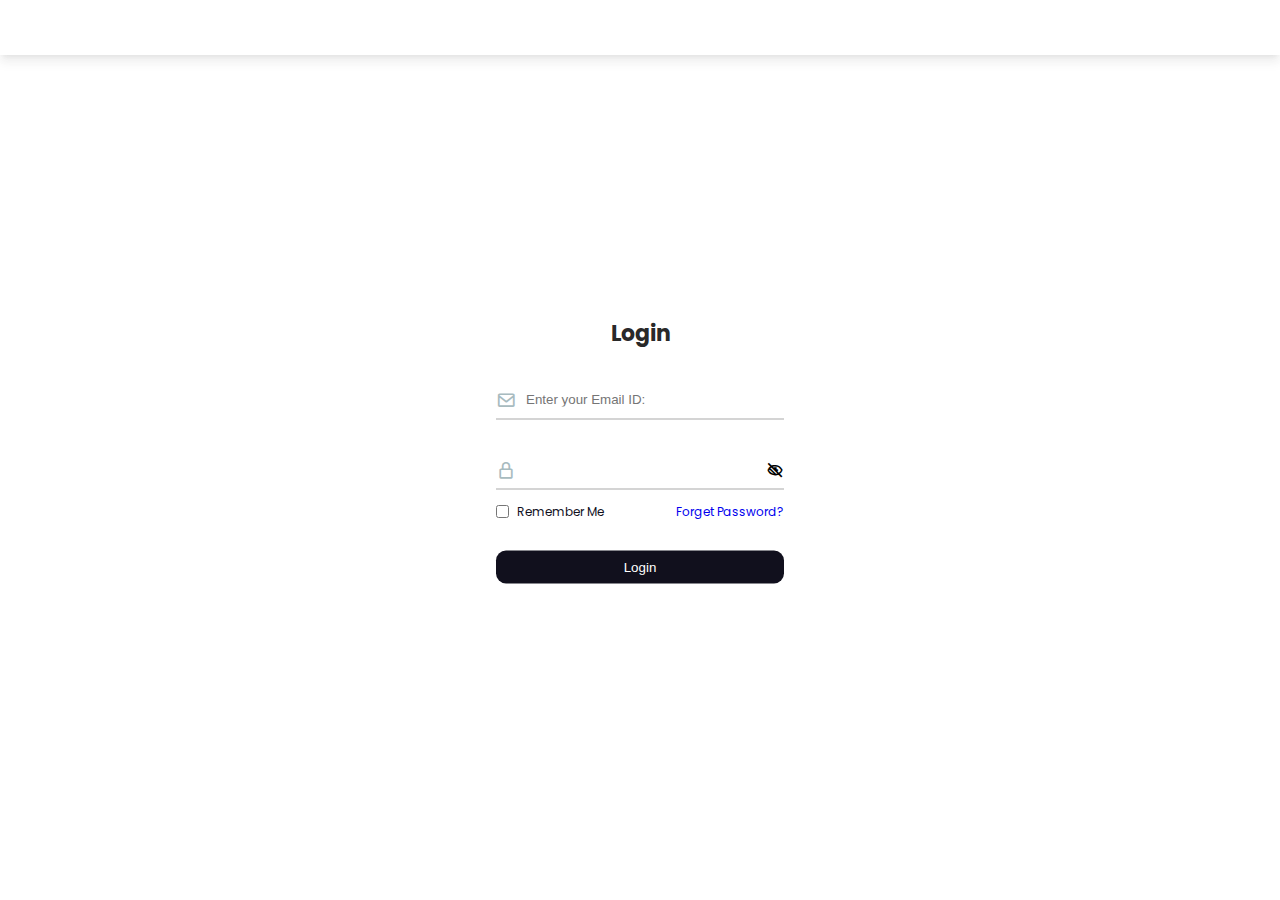
==== index.html @ 054ee943 "first commit" ====
<!DOCTYPE html>
<html lang="en">
  <head>
    <meta charset="UTF-8" />
    <meta name="viewport" content="width=device-width, initial-scale=1.0" />
    <title>Document</title>
    <link rel="stylesheet" href="css/responsive.css" />
    <link rel="stylesheet" href="css/style.css" />
    <link
      href="https://unpkg.com/boxicons@2.0.9/css/boxicons.min.css"
      rel="stylesheet"
    />
  </head>
  <body>
    <div class="login-outer">
      <div class="login-header"></div>
      <div class="login-container">
        <h2>Login</h2>
        <form action="" class="form">
          <div class="form-input">
            <input
              type="email"
              id="email"
              placeholder="Enter your Email ID:"
              required
            />
            <i class="bx bx-envelope"></i>
          </div>
          <div class="form-input">
            <input type="password" id="password" required />
            <i class="bx bx-lock-alt"></i>
            <i class="bx bx-low-vision"></i>
          </div>
          <div class="login-keep">
            <span class="checkbox">
              <input type="checkbox" id="check" />
              <label for="check" class="font-sm">Remember Me</label>
            </span>
            <a href="javascript:;">Forget Password?</a>
          </div>
          <input type="submit" value="Login" class="button" />
        </form>
      </div>
    </div>
    <script src="js/validate.js" type="text/javascript"></script>
  </body>
</html>
---- css/responsive.css ----
/* Extra small devices (phones, 600px and down) */
@media only screen and (max-width: 600px) {
  .chart-scroll {
    overflow-x: scroll;
  }
  .otp-card h2 {
    font-size: 17px;
  }
  .otp-card button {
    font-size: 14px;
    padding: 7px 35px;
    border-radius: 15px;
  }
  .otp-card {
    padding: 1em;
    font-size: 16px;
    border-radius: 10px;
  }
  .otp-card-input {
    gap: 12px;
    margin: 23px 0;
    display: grid;
  }
  .otp-card-input input {
    width: 36px;
    height: 40px;
    font-size: 18px;
    border-radius: 10px;
  }
  .form-status{
    padding: 0px 31px;
  }
  .btn{
    width:100%;
  }
}

/* Small devices (portrait tablets and large phones, 600px and up) */
@media only screen and (min-width: 600px) {
  .chart-scroll {
    overflow-x: scroll;
  }
}

/* Medium devices (landscape tablets, 768px and up) */
@media only screen and (min-width: 768px) {
  .chart-scroll {
    overflow-x: scroll;
  }
  .home_content {
    position: relative;
    height: 100%;
    width: 100%;
    left: 65px;
  }
  .sidebar {
    z-index: 99;
  }
}

/* Large devices (laptops/desktops, 992px and up) */
@media only screen and (min-width: 992px) {
  .chart-scroll {
    overflow-x: hidden;
  }
  .form-status{
    padding: 0px 31px;
  }
}

/* Extra large devices (large laptops and desktops, 1200px and up) */
@media only screen and (min-width: 1200px) {
  .home_content {
    position: absolute;
    height: 100%;
    width: calc(100% - 78px);
    left: 78px;
  }
  .sidebar {
    position: fixed;
  }
  .chart-scroll {
    overflow-x: hidden;
  }
  .form-status{
    padding: 0px 31px;
  }
}
---- css/style.css ----
/* Google Font Link */
@import url("https://fonts.googleapis.com/css2?family=Poppins:wght@200;300;400;500;600;700&display=swap");

:root {
  ---sidebar-color: #11101d;
}

* {
  margin: 0;
  padding: 0;
  box-sizing: border-box;
}

body,
html {
  font-family: "Poppins", sans-serif;
}

body {
  position: relative;
  height: 100vh;
  width: 100%;
}
/*---Scrollbar Style */
::-webkit-scrollbar {
  width: 20px;
}

::-webkit-scrollbar-track {
  background-color: transparent;
}

::-webkit-scrollbar-thumb {
  background-color: #d6dee1;
  border-radius: 20px;
  border: 6px solid transparent;
  background-clip: content-box;
}

::-webkit-scrollbar-thumb:hover {
  background-color: #a8bbbf;
}
/*---Sidebar Style */
.sidebar {
  position: fixed;
  top: 0;
  left: 0;
  height: 100%;
  width: 78px;
  background: var(---sidebar-color);
  padding: 6px 14px;
  transition: all 0.5 ease;
}
.sidebar a {
  color: #fff;
}
.sidebar.active {
  width: 240px;
}

.sidebar .logo_content .logo {
  color: #fff;
  height: 50px;
  width: 100%;
  display: flex;
  align-items: center;
  opacity: 0;
  pointer-events: none;
  transition: all 0.5s ease;
}

.sidebar.active .logo_content .logo {
  opacity: 1;
}

.logo_content .logo i {
  font-size: 28px;
  margin-right: 5px;
}

.logo_content .logo .logo_name {
  font-size: 20px;
  font-weight: 400;
}

.sidebar #btn {
  position: absolute;
  color: #fff;
  left: 50%;
  top: 6px;
  font-size: 20px;
  height: 50px;
  width: 50px;
  text-align: center;
  line-height: 50px;
  transform: translateX(-50%);
}

.sidebar.active #btn {
  left: 90%;
}

.sidebar ul {
  margin-top: 20px;
}

.sidebar ul li {
  position: relative;
  height: 50px;
  width: 100%;
  margin: 0 5px;
  list-style: none;
  line-height: 50px;
}

.sidebar ul li .tooltip {
  position: absolute;
  left: 122px;
  top: 0;
  transform: translate(-50%, -50%);
  border-radius: 6px;
  height: 35px;
  width: 122px;
  background: #fff;
  line-height: 35px;
  text-align: center;
  box-shadow: 0 5px 10px rgba(0, 0, 0, 0.2);
  transition: 0s;
  opacity: 0;
  pointer-events: none;
  display: block;
}

.sidebar.active ul li .tooltip {
  display: none;
}

.sidebar ul li:hover .tooltip {
  transition: all 0.5s ease;
  opacity: 1;
  top: 50%;
}

.sidebar ul li input {
  position: absolute;
  height: 100%;
  width: 100%;
  left: 0;
  top: 0;
  border-radius: 12px;
  outline: none;
  border: none;
  background: var(---sidebar-color);
  padding-left: 50px;
  font-size: 18px;
  color: #fff;
}

.sidebar ul li .bx-search {
  position: absolute;
  z-index: 99;
  color: #fff;
  font-size: 22px;
  transition: all 0.5 ease;
}

.sidebar ul li .bx-search:hover {
  background: #fff;
  color: #1d1b31;
}

.sidebar ul li a {
  color: #fff;
  display: flex;
  align-items: center;
  text-decoration: none;
  border-radius: 12px;
  transition: all 0.4s ease;
  white-space: nowrap;
}

.sidebar ul li a:hover {
  color: #11101d;
  background: #fff;
}

.sidebar ul li i {
  height: 50px;
  min-width: 50px;
  border-radius: 12px;
  line-height: 50px;
  text-align: center;
}

.sidebar .links_name {
  opacity: 0;
  pointer-events: none;
  transition: all 0.5s ease;
}

.sidebar.active .links_name {
  opacity: 1;
  pointer-events: auto;
}

.sidebar .profile_content {
  position: absolute;
  color: #fff;
  bottom: 0;
  left: 0;
  width: 100%;
}

.sidebar .profile_content .profile {
  position: relative;
  padding: 10px 6px;
  height: 60px;
  background: none;
  transition: all 0.5s ease;
}

.sidebar.active .profile_content .profile {
  background: var(---sidebar-color);
}

.profile_content .profile .profile_details {
  display: flex;
  align-items: center;
  opacity: 0;
  pointer-events: none;
  white-space: nowrap;
}

.sidebar.active .profile .profile_details {
  opacity: 1;
  pointer-events: auto;
}

.profile .profile_details img {
  height: 45px;
  width: 45px;
  object-fit: cover;
  border-radius: 12px;
}

.profile .profile_details .name_job {
  margin-left: 10px;
}

.profile .profile_details .name {
  font-size: 15px;
  font-weight: 400;
}

.profile .profile_details .job {
  font-size: 12px;
}

.profile #log_out {
  position: absolute;
  left: 50%;
  bottom: 5px;
  transform: translateX(-50%);
  min-width: 50px;
  line-height: 50px;
  font-size: 20px;
  border-radius: 12px;
  text-align: center;
  transition: all 0.5s ease;
  background: var(---sidebar-color);
}

.sidebar.active .profile #log_out {
  left: 88%;
}

.sidebar.active .profile #log_out {
  background: none;
}

.home_content {
  position: absolute;
  height: 100%;
  width: calc(100% - 78px);
  left: 78px;
  /* transition: all 0.5s ease; */
}

.home_content .text {
  font-size: 25px;
  font-weight: 500;
  color: #1d1b31;
  margin: 12px;
}

.sidebar.active ~ .home_content {
  width: calc(100% - 240px);
  left: 240px;
}
.color-switcher {
  position: fixed;
  top: 0;
  right: -200px;
  width: 200px;
  height: 100vh;
  padding: 1em;
  background: #262626;
  z-index: 999;
}
.color-switcher.active {
  right: 0px;
}
.color-switcher h3 {
  font-size: 20px;
  margin-bottom: 10px;
  color: #fff;
  text-align: center;
  padding: 5px 0px;
}
.color-switcher .switcher-btn {
  position: absolute;
  top: 100px;
  left: -32px;
  padding: 6px 6px;
  cursor: pointer;
  font-size: 20px;
  background: #262626;
  color: #a6a6a6;
  border-top-left-radius: 8px;
  border-bottom-left-radius: 8px;
}
.color-switcher .switcher-btn i {
  animation: rotate 2s linear infinite;
}
@keyframes rotate {
  100% {
    transform: rotate(360 deg);
  }
}
.color-switcher .theme-setter-outer {
  display: flex;
  flex-wrap: wrap;
  justify-content: center;
}
.color-switcher .theme-setter-outer .theme-buttons {
  display: block;
  height: 20px;
  width: 20px;
  border-radius: 50%;
  margin: 5px;
  cursor: pointer;
}
.card {
  background-color: rgb(255, 255, 255);
  color: rgb(52, 49, 76);
  transition: box-shadow 300ms cubic-bezier(0.4, 0, 0.2, 1);
  overflow: hidden;
  border: transparent;
  border-radius: 8px;
  box-shadow: rgba(0, 0, 0, 0.06) 0px 3px 3px -2px,
    rgba(0, 0, 0, 0.04) 0px 3px 4px 0px, rgba(0, 0, 0, 0.04) 0px 1px 8px 0px !important;
}

.c-details span {
  font-weight: 300;
  font-size: 13px;
}

.icon {
  width: 50px;
  height: 50px;
  background-color: var(---sidebar-color);
  border-radius: 15px;
  display: flex;
  align-items: center;
  justify-content: center;
  font-size: 27px;
  color: #fff;
}

.badge span {
  background-color: #fffbec;
  width: 60px;
  height: 25px;
  padding-bottom: 3px;
  border-radius: 5px;
  display: flex;
  color: #fed85d;
  justify-content: center;
  align-items: center;
}
.title-lg {
  padding: 10px 20px;
  width: 100%;
  background: #eee;
  border-radius: 9px;
  margin-bottom: 20px;
  font-size: 18px;
}
.c-details {
  line-height: 21px !important;
}
.c-details span {
  font-size: 13px;
}
.form-label {
  font-size: 13px;
}
.subscribe .border-lite {
  border: 2px solid #f9c460 !important;
  text-align: center;
  width: 100%;
  text-transform: uppercase;
  font-size: 12px;
  color: #f9c460;
  font-weight: 600;
}
.subscribe .border-lite:hover {
  color: #f9c460;
  font-weight: 600;
}
.otp-container {
  display: flex;
  align-items: center;
  justify-content: center;
  background-image: url("../img/neom-XDtzu1D2P8c-unsplash.jpg");
  background-size: cover;
  height: 100vh;
}
.otp-card {
  background-color: #fff;
  text-align: center;
  border-radius: 30px;
  padding: 3rem;
  box-shadow: 0 10px 40px -20px #292929;
}
.otp-card-input {
  margin: 30px 0;
  display: grid;
  gap: 30px;
  justify-content: center;
  grid-template-columns: repeat(5, auto);
}
.otp-card a {
  padding-left: 5px;
}
.otp-card-input input {
  width: 60px;
  height: 70px;
  font-size: 35px;
  text-align: center;
  border-radius: 20px;
  border: 1px solid #cecece;
}
.otp-card-input input:focus {
  outline: 2px solid #f9c460;
  border-color: transparent;
}
.otp-card button {
  border: none;
  padding: 15px 50px;
  font-size: 18px;
  color: #fff;
  border-radius: 20px;
  cursor: pointer;
  margin-top: 15px;
  background: var(---sidebar-color);
}
.otp-card button:hover {
  opacity: 0.9;
  cursor: pointer;
}
.otp-card button[disabled] {
  opacity: 0.6;
  cursor: default;
}

.login-outer {
  position: relative;
  height: 100vh;
  width: 100%;
  background-image: url("../img/neom-XDtzu1D2P8c-unsplash.jpg");
  background-size: cover;
  background-position: center;
}
.login-header {
  position: fixed;
  height: 55px;
  width: 100%;
  background-color: #fff;
  box-shadow: rgba(0, 0, 0, 0.06) 0px 5px 5px -3px,
    rgba(0, 0, 0, 0.042) 0px 8px 10px 1px, rgba(0, 0, 0, 0.036) 0px 3px 14px 2px;
  transition: 0.3s;
}
.login-container {
  position: absolute;
  padding: 1em;
  max-width: 320px;
  width: 100%;
  border-radius: 20px;
  top: 50%;
  left: 50%;
  background-color: #fff;
  transform: translate(-50%, -50%);
  z-index: 700;
}
.login-container h2 {
  font-size: 22px;
  text-align: center;
  color: #292929;
}
.login-closer {
  position: absolute;
  top: 10px;
  right: 20px;
  color: #292929;
  font-size: 22px;
  opacity: 0.7;
  cursor: pointer;
}
.login-container .form-input {
  position: relative;
  margin-top: 30px;
  width: 100%;
  height: 40px;
}
.login-container .form-input input {
  height: 100%;
  width: 100%;
  border: none;
  padding: 0 30px;
  color: #a6a6a6;
  outline: none;
  border-bottom: 1.5px solid #aaaaaa;
}
.login-container .form-input .bx-lock-alt:focus,
.login-container .form-input .bx-envelope:focus,
.login-container .form-input .bx-low-vision:focus,
.login-container .form-input input:focus {
  color: #f9c460;
}
.login-container .form-input i {
  position: absolute;
  top: 50%;
  transform: translateY(-50%);
  font-size: 20px;
}
.login-container .form-input .bx-lock-alt,
.login-container .form-input .bx-envelope {
  left: 0px;
  color: #a8bbbf;
}
.login-container .form-input .bx-low-vision {
  right: 0px;
  font-size: 18px;
  cursor: pointer;
}
.login-container .font-sm {
  font-size: 13px;
}
.login-container .login-keep {
  display: flex;
  align-items: center;
  margin-top: 13px;
  justify-content: space-between;
}
.login-container a {
  font-size: 12px;
  text-decoration: none;
}
.login-container a:hover {
  text-decoration: none;
}
.login-container .checkbox label {
  font-size: 12px;
  color: #11101d;
  user-select: none;
  cursor: pointer;
}
.login-container .checkbox input {
  accent-color: #f9c460;
}
.login-container .checkbox {
  display: flex;
  column-gap: 8px;
  white-space: nowrap;
}
.login-container .button {
  background-color: #11101d;
  margin-top: 30px;
  border: transparent;
  padding: 9px 13px;
  width: 100%;
  color: #fff;
  cursor: pointer;
  border-radius: 10px;
}
.form-check,
.form-check-label{
  font-size: 13px;
  line-height: 21px;
}
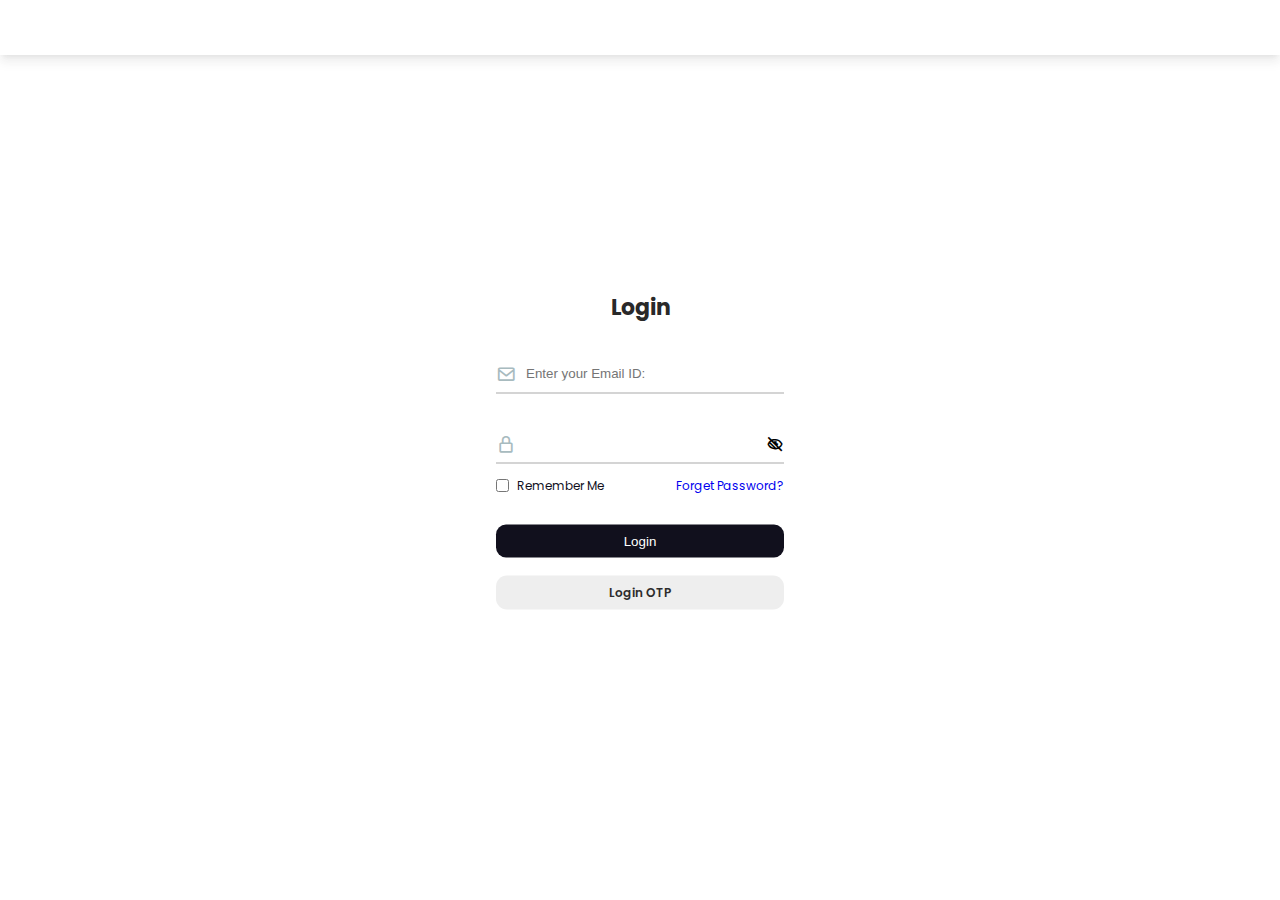
==== commit 009bf2df: "css style updated" ====
--- a/index.html
+++ b/index.html
@@ -3,7 +3,7 @@
   <head>
     <meta charset="UTF-8" />
     <meta name="viewport" content="width=device-width, initial-scale=1.0" />
-    <title>Document</title>
+    <title>Login Page</title>
     <link rel="stylesheet" href="css/responsive.css" />
     <link rel="stylesheet" href="css/style.css" />
     <link
@@ -39,7 +39,9 @@
             <a href="javascript:;">Forget Password?</a>
           </div>
           <input type="submit" value="Login" class="button" />
+
         </form>
+        <a class="btn-login" href="login-otp.html">Login OTP</a>
       </div>
     </div>
     <script src="js/validate.js" type="text/javascript"></script>
--- a/css/style.css
+++ b/css/style.css
@@ -439,8 +439,9 @@
   display: grid;
   gap: 30px;
   justify-content: center;
-  grid-template-columns: repeat(5, auto);
-}
+  grid-template-columns: repeat(4, auto);
+}
+
 .otp-card a {
   padding-left: 5px;
 }
@@ -472,6 +473,7 @@
 }
 .otp-card button[disabled] {
   opacity: 0.6;
+  background-color: #a6a6a6;
   cursor: default;
 }
 
@@ -599,4 +601,23 @@
 .form-check-label{
   font-size: 13px;
   line-height: 21px;
+}
+#expiration{
+  color: #ff0060;
+  padding: 0px 5px;
+  font-weight: bold;
+}
+
+.btn-login{
+  margin-top: 18px;
+  padding: 8px 9px;
+  width: 100%;
+  display: block;
+  text-align: center;
+  cursor: pointer;
+  background: #eee;
+  border-radius: 11px;
+  color: #2d2c2c;
+  font-weight: 600;
+
 }